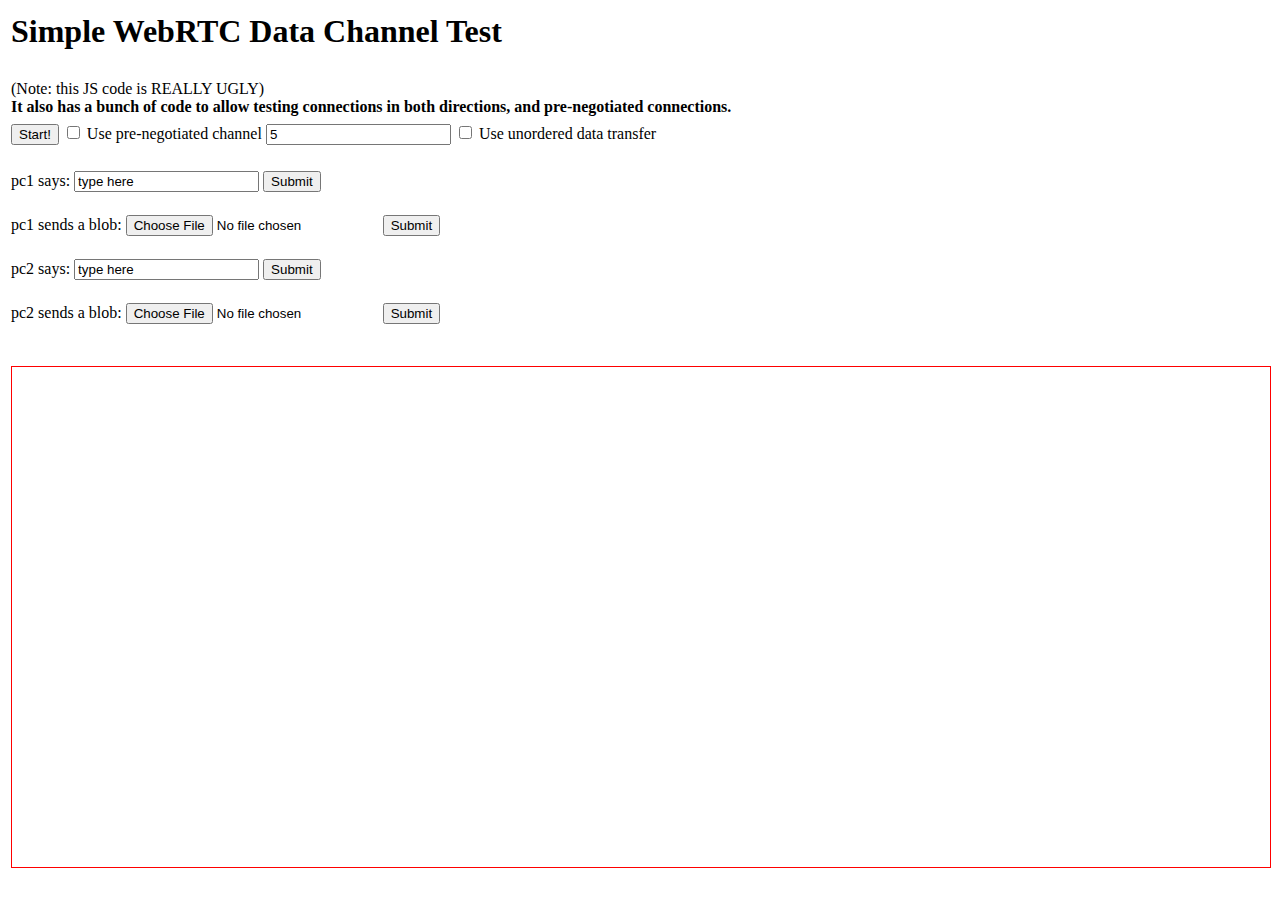
==== data_test.html @ 15552957 "remove unneeded if" ====
<html>
<head>
  <title>Simple WebRTC Data Channel Test</title>
</head>
<body>

<table width=100% height=100%>
<tr><td><h1>Simple WebRTC Data Channel Test</h1></td></tr>
<tr><td>(Note: this JS code is REALLY UGLY)<b><br>
     It also has a bunch of code to allow testing connections in both
     directions, and pre-negotiated connections.
</td></tr>
<tr><td><div>
     <button id="thebutton" onClick="start();">Start!</button>
     <input type="checkbox" id="preset" value="Use pre-negotiated channel 5">
     <label for="preset">Use pre-negotiated channel</label>
     <input type="number" id="stream_num" value="5">
     <input type="checkbox" id="unordered" value="Use unordered data transfer">
     <label for="unordered">Use unordered data transfer</label>
</div><br/></td></tr>
<tr><td><form id="pc1_form" action="javascript:sendit(1)">
<div>pc1 says: <input id="pc1_input" type="text" value="type here" onKeyPress="return submitenter(this,event)"/>
<input type="submit"/></div></form></td></tr>
<tr><td><form id="pc1_blob" action="javascript:sendblob(1)">
<div>pc1 sends a blob: <input id="pc1_browse" type="file"/>
<input type="submit"/></div></form></td></tr>
<tr><td><form id="pc2_form" action="javascript:sendit(2)">
<div>pc2 says: <input id="pc2_input" type="text" value="type here" onKeyPress="return submitenter(this,event)"/>
<input type="submit"/></div></form></td></tr>
<tr><td><form id="pc2_blob" action="javascript:sendblob(2)">
<div>pc2 sends a blob: <input id="pc2_browse" type="file"/>
<input type="submit"/></div></form></td></tr>
<tr><td><div id="datawindow" style="
  width: 100%;
  height: 500px;
  overflow: auto;
  border: 1px solid red;"></div></td></tr>

<script type="application/javascript;version=1.8">
  let button = document.getElementById("thebutton");
  let text_pc1 = document.getElementById("pc1_input");
  let text_pc2 = document.getElementById("pc2_input");
  let blob_pc1 = document.getElementById("pc1_browse");
  let blob_pc2 = document.getElementById("pc2_browse");
  let datawindow = document.getElementById("datawindow");
  let preset = document.getElementById("preset");
  preset.checked = false;
  let unordered = document.getElementById("unordered");
  unordered.checked = false;
  let stream_num = document.getElementById("stream_num");

  let pc1;
  let pc2;
  let dc1;
  let dc2;
  let channel1;
  let channel2;
  let num_channels;
  num_channels = 0;
  var datachannels = new Array(0);

  let pc1_offer;
  let pc2_answer;
  let iter = 0;
  let iter2 = 0;

  function log(msg) {
    let div = document.getElementById("datawindow");
    div.innerHTML = div.innerHTML + "<p>" + msg + "</p>";
  }
  var fancy_log = function(msg,color) {
    var pre = document.createElement("p");
    var message = '<span style="color: ' + color + ';">' + msg + '</span>';
    pre.style.wordWrap = "break-word";
    pre.innerHTML = message;
    datawindow.appendChild(pre); // (window).* here doesn't work right

    pre.scrollIntoView(false);
  };

  function submitenter(myfield,e)
  {
    var keycode;
    if (window.event) keycode = window.event.keyCode;
    else if (e) keycode = e.which;
    else return true;

    if (keycode == 13) {
      myfield.form.submit();
      return false;
    } else {
      return true;
    }
  }

  var sendit = function (which) {
    iter = iter + 1;
    //log("Sending message #" + iter + " this = " + this);
    if (which == 1) {
      dc1.send(text_pc1.value);
      text_pc1.value = "";
    } else if (which == 2) {
      dc2.send(text_pc2.value);
      text_pc2.value = "";
    } else {
      log("Unknown send " + which);
    }
  };

  var sendblob = function (which) {
    iter = iter + 1;
    //log("Sending blob #" + iter + " this = " + this);
    if (which == 1) {
      dc1.send(blob_pc1.files[0]);
      blob_pc1.value = "";
    } else if (which == 2) {
      dc2.send(blob_pc2.files[0]);
      blob_pc2.value = "";
    } else {
      log("Unknown sendblob " + which);
    }
  };

  function failed(code) {
    log("Failure callback: " + code);
  }

  // pc1.createOffer finished, call pc1.setLocal
  function step1(offer) {
    pc2 = new mozRTCPeerConnection();
    pc1.didSetRemote = false;
    pc2.didSetRemote = false;
    pc1.ice_queued = [];
    pc2.ice_queued = [];
    
    pc2.ondatachannel = function(event) {
      let mychannel = event.channel;
      log("pc2 onDataChannel [" +num_channels + "] = " + mychannel +
          ", stream=" + mychannel.stream + " id=" + mychannel.id +
          ", ordered=" + mychannel.ordered +
          ", label='" + mychannel.label + "'" +
          ", protocol='" + mychannel.protocol + "'");
      datachannels[num_channels] = mychannel;
      num_channels++;
      mychannel.binaryType = "blob";

      mychannel.onmessage = function(evt) {
        iter2 = iter2 + 1;
        if (evt.data instanceof Blob) {
          fancy_log("*** pc1 sent Blob: " + evt.data + ", length=" + evt.data.size,"red");
        } else {
          fancy_log("pc1 said: " + evt.data,"red");
        }
      };
      mychannel.onopen = function() {
        log("*** pc2 onopen fired, sending to " + mychannel);
        mychannel.send("pc2 says Hi there!");
      };
      mychannel.onclose = function() {
        log("*** pc2 onclose fired");
      };
    };
    pc2.onclosedconnection = function() {
      log("pc2 onClosedConnection ");
    }

    pc2.onaddstream = function(obj) {
      log("pc2 got remote stream from pc1 " + obj.type);
    }

    pc2.onicecandidate = function(obj) {
      if (obj.candidate) {
        log("pc2 found ICE candidate: " + JSON.stringify(obj.candidate));
        if (pc1.didSetRemote) {
          pc1.addIceCandidate(obj.candidate);
        } else {
          pc1.ice_queued.push(obj.candidate);
        }
      } else {
        log("pc2 got end-of-candidates signal");
      }
    }

    pc1_offer = offer;
    log("Offer: " + offer.sdp);

    pc1.onicecandidate = function(obj) {
      if (obj.candidate) {
        log("pc1 found ICE candidate: " + JSON.stringify(obj.candidate));
        if (pc2.didSetRemote) {
          pc2.addIceCandidate(obj.candidate);
        } else {
          pc2.ice_queued.push(obj.candidate);
        }
      } else {
        log("pc1 got end-of-candidates signal");
      }
    }

    pc1.setLocalDescription(offer, step1_5, failed);
  }

  function step1_5() {
    setTimeout(step2,0);
  }

  // pc1.setLocal finished, call pc2.setRemote
  function step2() {
    pc2.setRemoteDescription(pc1_offer, step3, failed);
  };

  // pc2.setRemote finished, call pc2.createAnswer
  function step3() {
    pc2.didSetRemote = true;
    while (pc2.ice_queued.length > 0) {
      pc2.addIceCandidate(pc2.ice_queued.shift());
    }
    pc2.createAnswer(step4, failed);
  }

  // pc2.createAnswer finished, call pc2.setLocal
  function step4(answer) {
    pc2_answer = answer;
    log("Answer: " + answer.sdp);
    pc2.setLocalDescription(answer, step5, failed);
  }

  // pc2.setLocal finished, call pc1.setRemote
  function step5() {
    pc1.setRemoteDescription(pc2_answer, step6, failed);
  }

  // pc1.setRemote finished, make a data channel
  function step6() {
    pc1.didSetRemote = true;
    while (pc1.ice_queued.length > 0) {
      pc1.addIceCandidate(pc1.ice_queued.shift());
    }
    log("HIP HIP HOORAY");
  }

function start() {
    button.innerHTML = "Stop!";
    button.onclick = stop;
    while (datawindow.firstChild) {
      datawindow.removeChild(datawindow.firstChild);
    }

    pc1 = new mozRTCPeerConnection();

    pc1.onaddstream = function(obj) {
      log("pc1 got remote stream from pc2 " + obj.type);
    }

    pc1.ondatachannel = function(event) {
      let mychannel = event.channel;
      // In case pc2 opens a channel
      log("pc1 onDataChannel [" +num_channels + "] = " + mychannel +
          ", stream=" + mychannel.stream + " id=" + mychannel.id +
          ", ordered=" + mychannel.ordered +
          ", label='" + mychannel.label + "'" +
          ", protocol='" + mychannel.protocol + "'");
      datachannels[num_channels] = mychannel;
      num_channels++;

      mychannel.onmessage = function(evt) {
        if (evt.data instanceof Blob) {
          fancy_log("*** pc2 sent Blob: " + evt.data + ", length=" + evt.data.size,"blue");
        } else {
          fancy_log('pc2 said: ' + evt.data,"blue");
        }
      }

      mychannel.onopen = function() {
        log("pc1 onopen fired for " + mychannel);
        mychannel.send("pc1 says Hello out there...");
        log("pc1 state: " + mychannel.state);
      }
      mychannel.onclose = function() {
        log("pc1 onclose fired");
      };
    }
    pc1.onclosedconnection = function() {
      log("pc1 onClosedConnection ");
    }

    dict = preset.checked ? {protocol: "text/plain", negotiated:true,
                             id:stream_num.value} : {}; // reliable (TCP-like)
    dc1 = pc1.createDataChannel("This is pc1", dict);
    log("pc1 ordered=" + dc1.ordered);
    dc1.binaryType = "blob";
    log("pc1 label " + dc1.label +
        ", stream=" + dc1.stream + " id=" + dc1.id);

    dc1.onmessage = function(evt) {
      if (evt.data instanceof Blob) {
        fancy_log("*** pc2 sent Blob: " + evt.data,"blue");
      } else {
          fancy_log('pc2 said: ' + evt.data,"blue");
      }
    }
    dc1.onopen = function() {
      log("pc1 onopen fired for " + dc1);

        dict = preset.checked ? {protocol:"text/chat", negotiated:true,
                                 id:stream_num.value } : {}; // reliable (TCP-like)
      dc2 = pc2.createDataChannel("This is pc2", dict);
      let ev = {};
      ev.channel = dc2;
      pc2.ondatachannel(ev);

      dc1.send("pc1 says this will likely be queued...");
    }
    dc1.onclose = function() {
      log("pc1 onclose fired");
    };

    pc1.createOffer(step1, failed);
  }

  function stop() {
    log("closed");
    pc1.close();
    pc2.close();

    button.innerHTML = "Start!";
    button.onclick = start;
  }
</script>

</html>
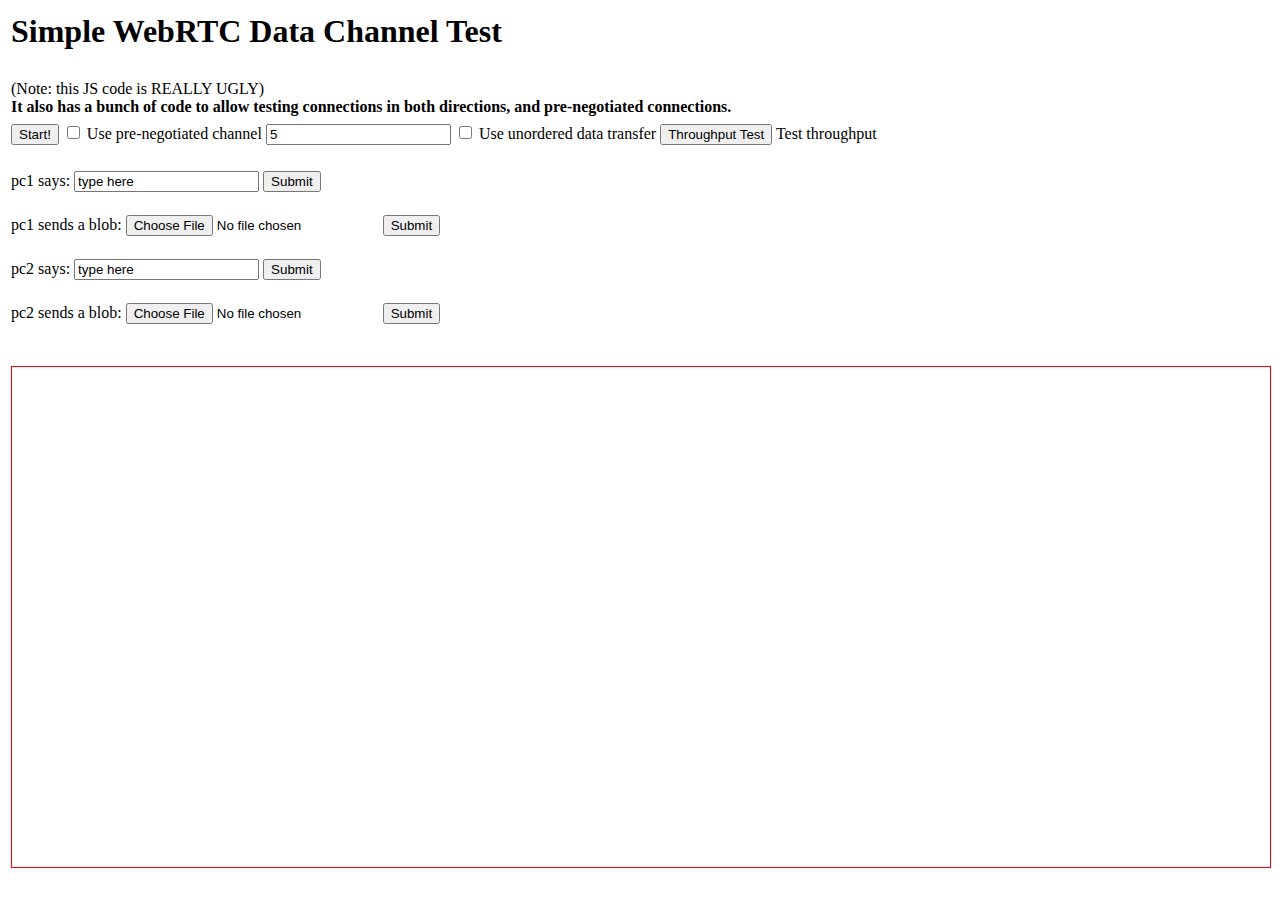
==== commit c022a72e: "Merge 155529579615ede319eaef4e84f838b0e6efd2af into a3cf7314b64dee12908ff486a443aab7e0852ee1" ====
--- a/data_test.html
+++ b/data_test.html
@@ -17,6 +17,8 @@
      <input type="number" id="stream_num" value="5">
      <input type="checkbox" id="unordered" value="Use unordered data transfer">
      <label for="unordered">Use unordered data transfer</label>
+     <button id="throughput" onClick="TestSpeed();">Throughput Test</button>
+     <label for="throughput">Test throughput</label>
 </div><br/></td></tr>
 <tr><td><form id="pc1_form" action="javascript:sendit(1)">
 <div>pc1 says: <input id="pc1_input" type="text" value="type here" onKeyPress="return submitenter(this,event)"/>
@@ -64,6 +66,8 @@
   let iter = 0;
   let iter2 = 0;
 
+  var testDataChannelInterval;
+
   function log(msg) {
     let div = document.getElementById("datawindow");
     div.innerHTML = div.innerHTML + "<p>" + msg + "</p>";
@@ -143,13 +147,17 @@
       datachannels[num_channels] = mychannel;
       num_channels++;
       mychannel.binaryType = "blob";
-
+      if (!preset.checked) {
+        dc2 = mychannel;
+      }
       mychannel.onmessage = function(evt) {
         iter2 = iter2 + 1;
         if (evt.data instanceof Blob) {
           fancy_log("*** pc1 sent Blob: " + evt.data + ", length=" + evt.data.size,"red");
         } else {
-          fancy_log("pc1 said: " + evt.data,"red");
+	  if (!testDataChannelInterval) {
+              fancy_log("pc1 said: " + evt.data,"red");
+	  }
         }
       };
       mychannel.onopen = function() {
@@ -158,7 +166,16 @@
       };
       mychannel.onclose = function() {
         log("*** pc2 onclose fired");
-      };
+	if (testDataChannelInterval) {
+            clearInterval(testDataChannelInterval);
+            testDataChannelInterval = null;
+	}     
+      };
+      mychannel.onbufferedamountlow = function() {
+        log("*** bufferedAmountLow went below " + mychannel.bufferAmountLowThreshold +
+	    " (currently " + mychannel.bufferedAmount + ")");
+      };
+      mychannel.bufferedAmountLowThreshold = 1024*1024;
     };
     pc2.onclosedconnection = function() {
       log("pc2 onClosedConnection ");
@@ -267,7 +284,9 @@
         if (evt.data instanceof Blob) {
           fancy_log("*** pc2 sent Blob: " + evt.data + ", length=" + evt.data.size,"blue");
         } else {
-          fancy_log('pc2 said: ' + evt.data,"blue");
+	  if (!testDataChannelInterval) {
+              fancy_log('pc2 said: ' + evt.data,"blue");
+	  }
         }
       }
 
@@ -278,7 +297,16 @@
       }
       mychannel.onclose = function() {
         log("pc1 onclose fired");
-      };
+	if (testDataChannelInterval) {
+            clearInterval(testDataChannelInterval);
+            testDataChannelInterval = null;
+	}            
+      };
+      mychannel.onbufferedamountlow = function() {
+        log("*** bufferedAmountLow went below " + mychannel.bufferAmountLowThreshold +
+	    " (currently " + mychannel.bufferedAmount + ")");
+      };
+      mychannel.bufferedAmountLowThreshold = 1024*1024;
     }
     pc1.onclosedconnection = function() {
       log("pc1 onClosedConnection ");
@@ -294,9 +322,11 @@
 
     dc1.onmessage = function(evt) {
       if (evt.data instanceof Blob) {
-        fancy_log("*** pc2 sent Blob: " + evt.data,"blue");
+        fancy_log("*** pc2 sent Blob: " + evt.data + ", length=" + evt.data.size,"blue");
       } else {
-          fancy_log('pc2 said: ' + evt.data,"blue");
+	if (!testDataChannelInterval) {
+            fancy_log('pc2 said: ' + evt.data,"blue");
+	}
       }
     }
     dc1.onopen = function() {
@@ -313,7 +343,17 @@
     }
     dc1.onclose = function() {
       log("pc1 onclose fired");
+      if (testDataChannelInterval) {
+          clearInterval(testDataChannelInterval);
+          testDataChannelInterval = null;
+      }            
     };
+
+    dc1.onbufferedamountlow = function() {
+      log("*** bufferedAmountLow went below " + dc1.bufferAmountLowThreshold +
+	  " (currently " + dc1.bufferedAmount + ")");
+    };
+    dc1.bufferedAmountLowThreshold = 1024*1024;
 
     pc1.createOffer(step1, failed);
   }
@@ -326,6 +366,46 @@
     button.innerHTML = "Start!";
     button.onclick = start;
   }
+
+function TestSpeed() {
+    if (!testDataChannelInterval) {
+	TestThroughput(dc1, 200000);
+    } else {
+        clearInterval(testDataChannelInterval);
+        testDataChannelInterval = null;
+    }
+  }
+
+  function TestThroughput(channel, size) {
+      if (channel) {
+          var amountSent = 0;
+          var startTime = new Date().getTime();
+          var rate = 0;
+          var msg = "";
+          for(var i = 0; i < size; ++i) {
+              msg += "A";
+          }
+          var index = 0;
+          
+          testDataChannelInterval = setInterval(
+              function () {
+                  //var currentTime = new Date().getTime();
+                  var tmp = index + ": " + msg;
+                  index++;
+                  
+                  channel.send(tmp);
+                  amountSent += tmp.length;
+                  //rate = amountSent / (currentTime - startTime);
+		  if (index % 500 == 0) {
+		      var currentTime = new Date().getTime();
+		      rate = amountSent / (currentTime - startTime);
+		      log("Current throughput: " + rate);
+                      dump("Current throughput: " + rate + "\n");
+		  }
+              },
+              2);
+      }
+  }
 </script>
 
 </html>
